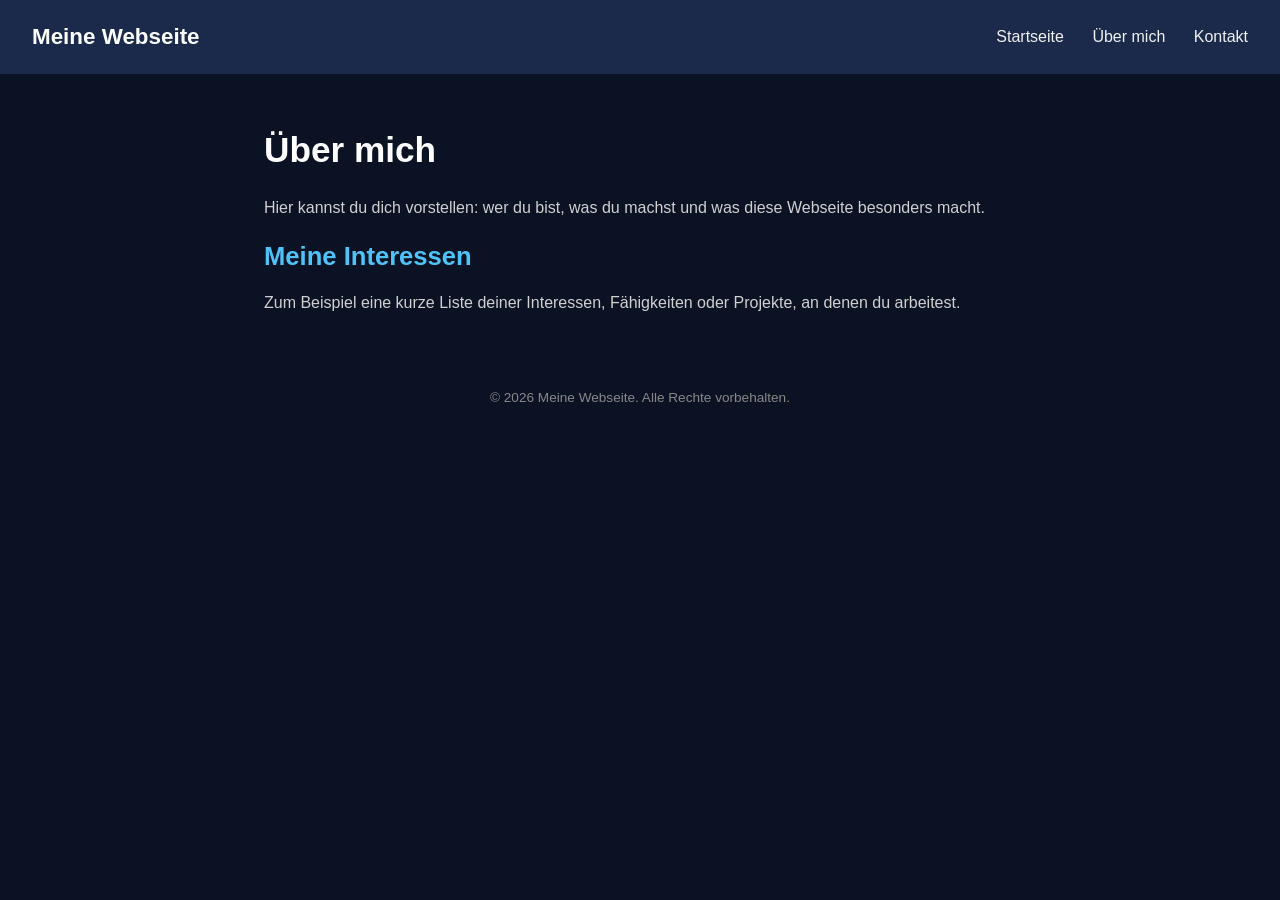
==== testfolder/about.html @ e3021319 "Add files via upload" ====
<!DOCTYPE html>
<html lang="de">
<head>
  <meta charset="UTF-8">
  <meta name="viewport" content="width=device-width, initial-scale=1.0">
  <title>Über mich - Meine Webseite</title>
  <link rel="stylesheet" href="style.css">
</head>
<body>

  <header>
    <div class="logo">Meine Webseite</div>
    <nav>
      <a href="index.html">Startseite</a>
      <a href="about.html">Über mich</a>
      <a href="contact.html">Kontakt</a>
    </nav>
  </header>

  <main>
    <h1>Über mich</h1>
    <p>
      Hier kannst du dich vorstellen: wer du bist, was du machst und
      was diese Webseite besonders macht.
    </p>
    <h2>Meine Interessen</h2>
    <p>
      Zum Beispiel eine kurze Liste deiner Interessen, Fähigkeiten oder
      Projekte, an denen du arbeitest.
    </p>
  </main>

  <footer>
    &copy; 2026 Meine Webseite. Alle Rechte vorbehalten.
  </footer>

</body>
</html>
---- testfolder/style.css ----
/* Grundlegendes Reset */
* {
  margin: 0;
  padding: 0;
  box-sizing: border-box;
}

body {
  font-family: Arial, Helvetica, sans-serif;
  background-color: #0b1224;
  color: #f0f0f0;
  line-height: 1.6;
}

header {
  background-color: #1b2a4a;
  padding: 1.2rem 2rem;
  display: flex;
  justify-content: space-between;
  align-items: center;
}

header .logo {
  font-size: 1.4rem;
  font-weight: bold;
  color: #ffffff;
}

nav a {
  color: #f0f0f0;
  text-decoration: none;
  margin-left: 1.5rem;
  font-size: 1rem;
  transition: color 0.2s;
}

nav a:hover {
  color: #4fc3f7;
}

main {
  max-width: 800px;
  margin: 3rem auto;
  padding: 0 1.5rem;
}

h1 {
  font-size: 2.2rem;
  margin-bottom: 1rem;
  color: #ffffff;
}

h2 {
  font-size: 1.6rem;
  margin-bottom: 0.8rem;
  color: #4fc3f7;
}

p {
  margin-bottom: 1rem;
  color: #d0d0d0;
}

form {
  display: flex;
  flex-direction: column;
  max-width: 400px;
  gap: 0.8rem;
}

form label {
  font-size: 0.95rem;
}

form input,
form textarea {
  padding: 0.6rem;
  border-radius: 4px;
  border: none;
  font-size: 1rem;
}

form button {
  padding: 0.7rem;
  background-color: #4fc3f7;
  border: none;
  border-radius: 4px;
  color: #0b1224;
  font-weight: bold;
  cursor: pointer;
  transition: background-color 0.2s;
}

form button:hover {
  background-color: #81d4fa;
}

footer {
  text-align: center;
  padding: 1.5rem;
  color: #888;
  font-size: 0.85rem;
}
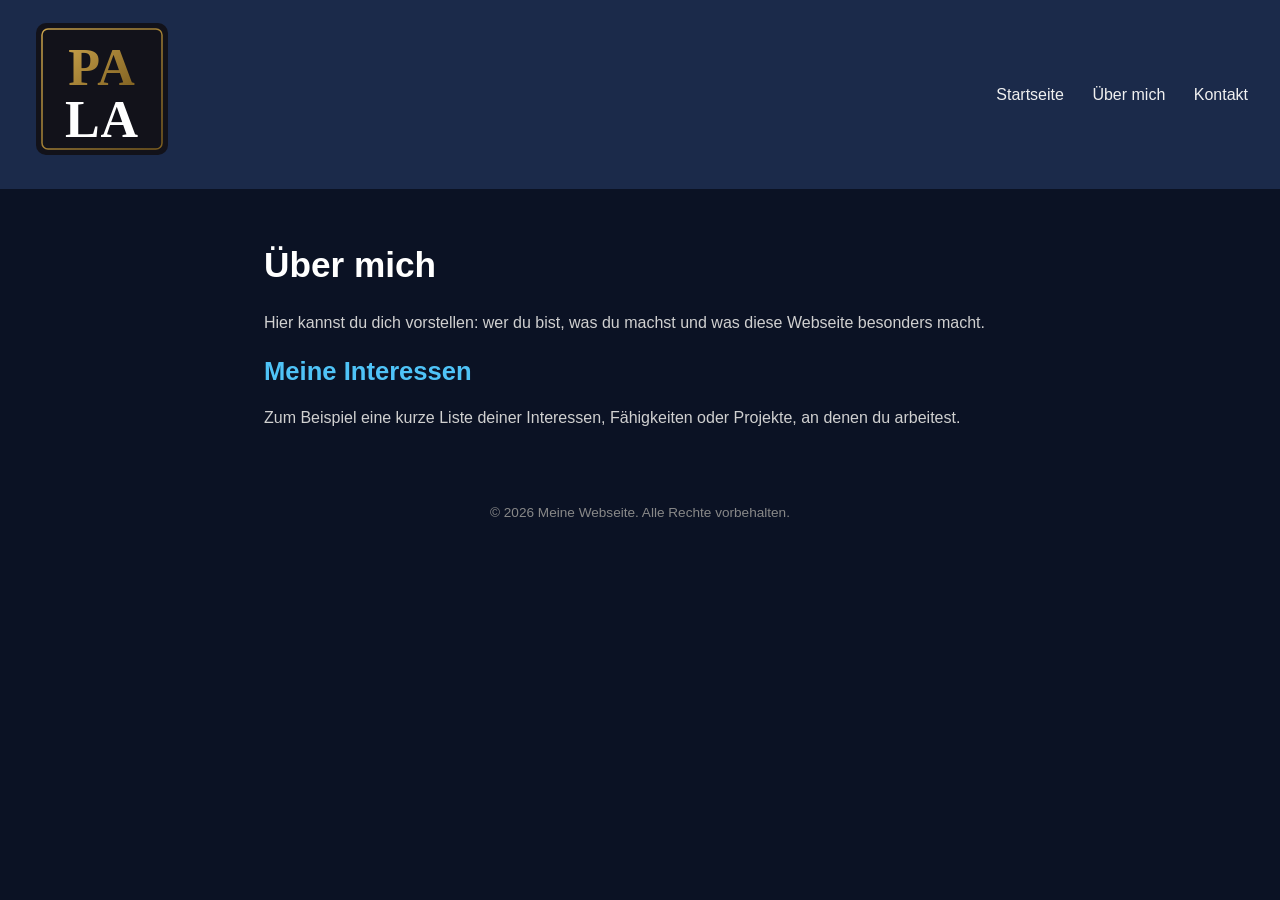
==== commit 528adfbe: "Replace logo text with image in about.html" ====
--- a/testfolder/about.html
+++ b/testfolder/about.html
@@ -9,7 +9,7 @@
 <body>
 
   <header>
-    <div class="logo">Meine Webseite</div>
+    <div class="logo"><img src="logo-pala-v2.svg"alt="PA LA Logo"></div>
     <nav>
       <a href="index.html">Startseite</a>
       <a href="about.html">Über mich</a>
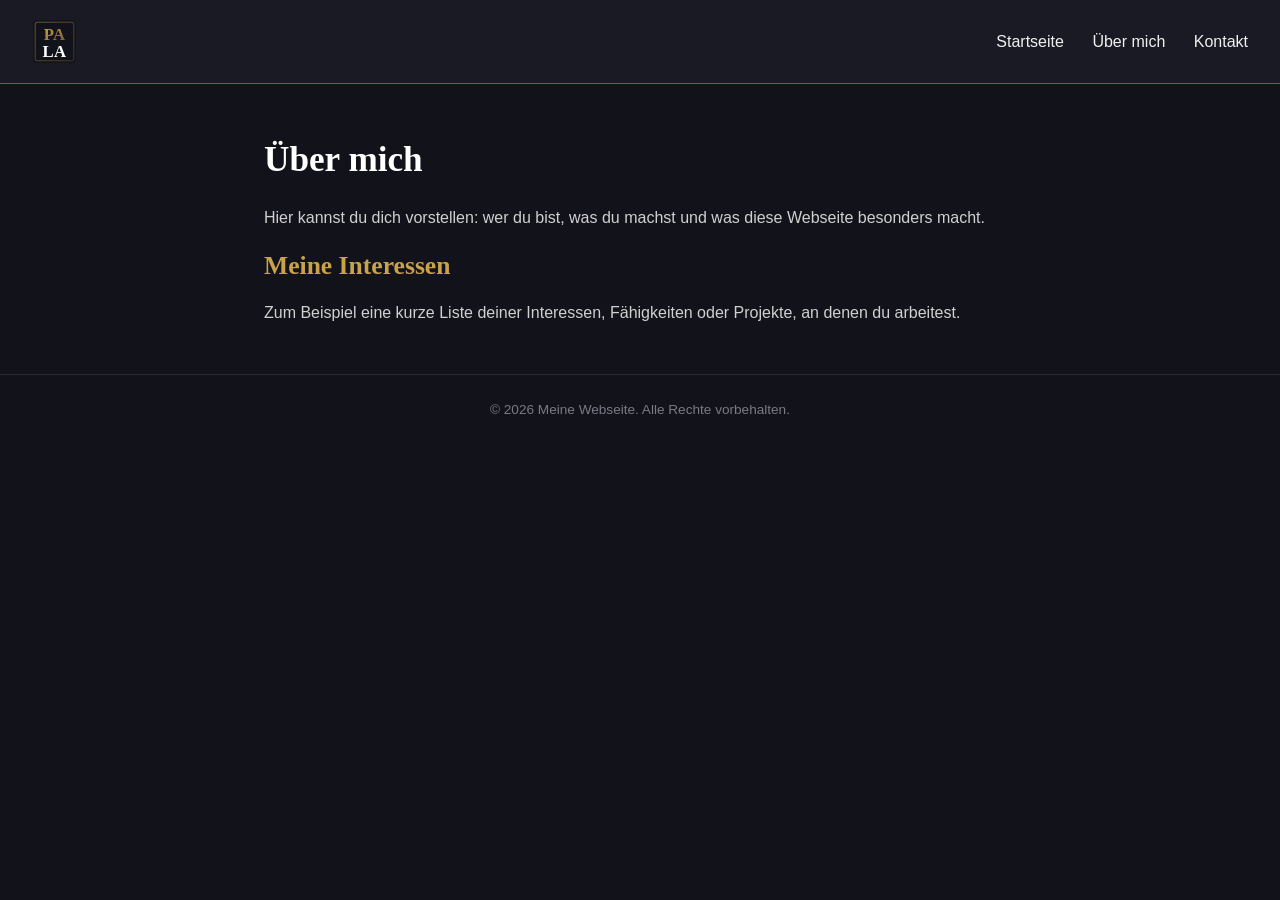
==== commit b3fbdb48: "Update about.html" ====
--- a/testfolder/about.html
+++ b/testfolder/about.html
@@ -9,7 +9,7 @@
 <body>
 
   <header>
-    <div class="logo"><img src="logo-pala-v2.svg"alt="PA LA Logo"></div>
+    <div class="logo"><img src="logo-pala-v2.svg" alt="PA LA Logo"></div>
     <nav>
       <a href="index.html">Startseite</a>
       <a href="about.html">Über mich</a>
--- a/testfolder/style.css
+++ b/testfolder/style.css
@@ -7,23 +7,23 @@
 
 body {
   font-family: Arial, Helvetica, sans-serif;
-  background-color: #0b1224;
+  background-color: #12121a;
   color: #f0f0f0;
   line-height: 1.6;
 }
 
 header {
-  background-color: #1b2a4a;
+  background-color: #1a1a24;
   padding: 1.2rem 2rem;
   display: flex;
   justify-content: space-between;
   align-items: center;
+  border-bottom: 1px solid #7a5c1e;
 }
 
-header .logo {
-  font-size: 1.4rem;
-  font-weight: bold;
-  color: #ffffff;
+header .logo img {
+  height: 45px;
+  display: block;
 }
 
 nav a {
@@ -35,7 +35,7 @@
 }
 
 nav a:hover {
-  color: #4fc3f7;
+  color: #c9a24b;
 }
 
 main {
@@ -45,15 +45,17 @@
 }
 
 h1 {
+  font-family: Georgia, 'Times New Roman', serif;
   font-size: 2.2rem;
   margin-bottom: 1rem;
   color: #ffffff;
 }
 
 h2 {
+  font-family: Georgia, 'Times New Roman', serif;
   font-size: 1.6rem;
   margin-bottom: 0.8rem;
-  color: #4fc3f7;
+  color: #c9a24b;
 }
 
 p {
@@ -76,28 +78,37 @@
 form textarea {
   padding: 0.6rem;
   border-radius: 4px;
-  border: none;
+  border: 1px solid #3a3a48;
+  background-color: #1a1a24;
+  color: #f0f0f0;
   font-size: 1rem;
+}
+
+form input:focus,
+form textarea:focus {
+  outline: none;
+  border-color: #c9a24b;
 }
 
 form button {
   padding: 0.7rem;
-  background-color: #4fc3f7;
+  background: linear-gradient(to right, #c9a24b, #7a5c1e);
   border: none;
   border-radius: 4px;
-  color: #0b1224;
+  color: #12121a;
   font-weight: bold;
   cursor: pointer;
-  transition: background-color 0.2s;
+  transition: opacity 0.2s;
 }
 
 form button:hover {
-  background-color: #81d4fa;
+  opacity: 0.85;
 }
 
 footer {
   text-align: center;
   padding: 1.5rem;
-  color: #888;
+  color: #7a7a88;
   font-size: 0.85rem;
+  border-top: 1px solid #2a2a36;
 }
